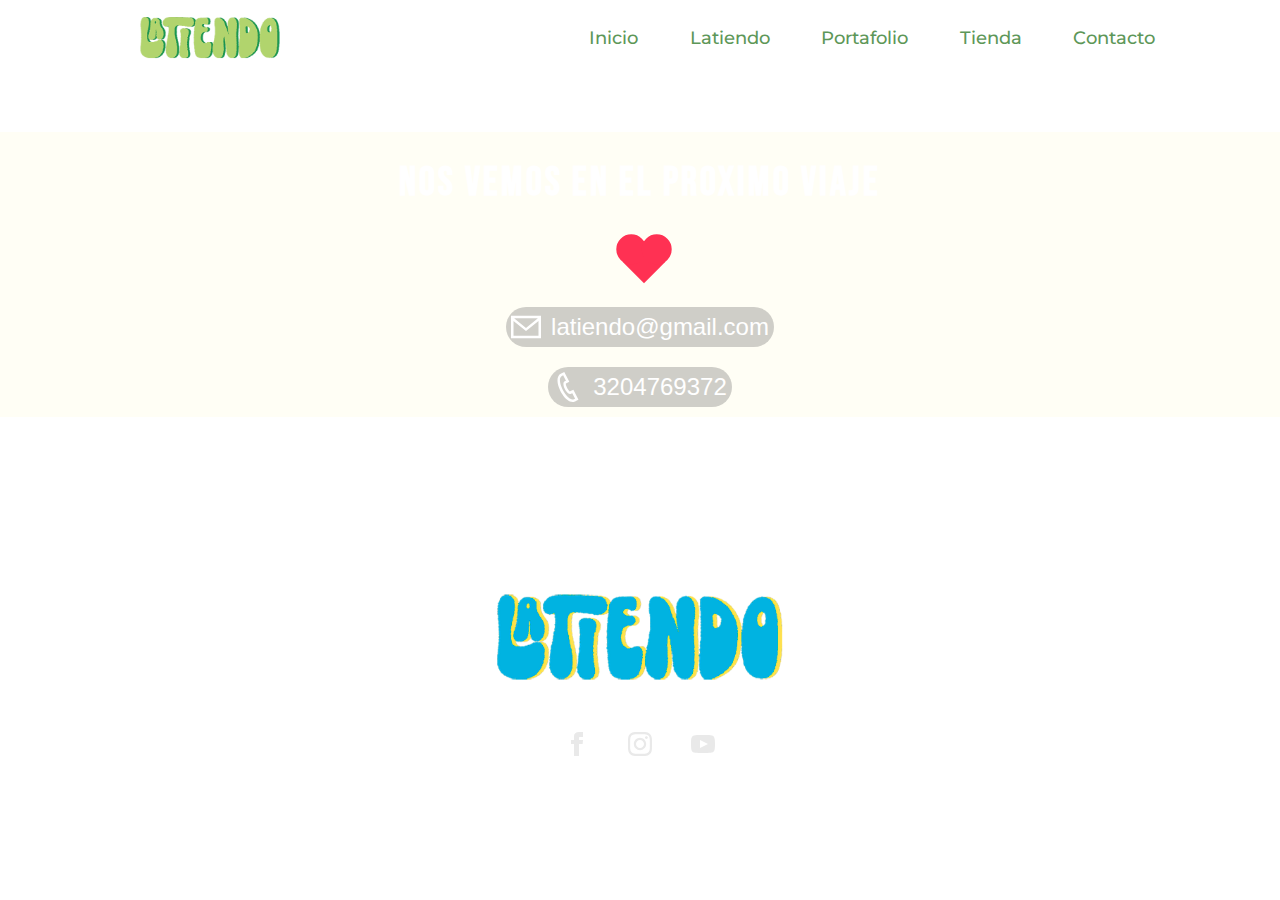
==== contacto.html @ 91089374 "add Latiendo.html content" ====
<!DOCTYPE html>
<html lang="es">
  <head>
    <meta charset="UTF-8" />
    <meta http-equiv="X-UA-Compatible" content="IE=edge" />
    <meta name="viewport" content="width=device-width, initial-scale=1.0" />
    <title>Latiendo</title>
    <link
      href="https://cdn.jsdelivr.net/npm/bootstrap@5.2.0/dist/css/bootstrap.min.css"
      rel="stylesheet"
      integrity="sha384-gH2yIJqKdNHPEq0n4Mqa/HGKIhSkIHeL5AyhkYV8i59U5AR6csBvApHHNl/vI1Bx"
      crossorigin="anonymous"
    />
    <link rel="stylesheet" href="style.css" />
  </head>
  <body>
    <header class="main-nav">
      <!-- main nav -->

      <!-- desktop -->
      <div class="nav-container">
        <nav class="nav-desktop">
          <div class="logo">
            <a href="index.html">
              <img src="images/logos/logo-5.png" />
              <div class="home-divider">
                <span>Home</span>
                <span class="nav-divider"></span>
              </div>
            </a>
          </div>
          <ul class="nav-ul">
            <li>
              <a href="index.html">Inicio</a>
            </li>
            <li>
              <a href="latiendo.html">Latiendo</a>
            </li>
            <li>
              <a href="portafolio.html">Portafolio</a>
            </li>
            <li>
              <a href="tienda.html">Tienda</a>
            </li>
            <li>
              <a href="contacto.html">Contacto</a>
            </li>
          </ul>
          <div class="burger-circle">
            <div class="burger">
              <div class="line1"></div>
              <div class="line2"></div>
              <div class="line3"></div>
            </div>
          </div>
        </nav>
      </div>
      <!-- / desktop -->

      <!-- mobile -->
      <nav class="nav-mobile">
        <div>
          <ul class="nav-links">
            <li>
              <a href="index.html">Inicio</a>
            </li>
            <li>
              <a href="latiendo.html">Latiendo</a>
            </li>
            <li>
              <a href="portafolio.html">Portafolio</a>
            </li>
            <li>
              <a href="tienda.html">Tienda</a>
            </li>
            <li>
              <a href="contacto.html">Contacto</a>
            </li>
          </ul>
        </div>
      </nav>
      <!-- / mobile -->

      <!-- / main nav -->
    </header>

    <main>
      <!-- home page -->

      <div class="sections-container">
        <div class="overlay"></div>
        <!-- main section -->
        <section class="main-section" id="latiendo">
          <div class="contacto-container">
            <div class="contact-info">
              <h1>NOS VEMOS EN EL PROXIMO VIAJE</h1>
              <div class="heart"></div>
              <div class="contact-item">
                <svg
                  xmlns="http://www.w3.org/2000/svg"
                  width="24"
                  height="24"
                  viewBox="0 0 24 24"
                >
                  <path
                    d="M0 3v18h24v-18h-24zm21.518 2l-9.518 7.713-9.518-7.713h19.036zm-19.518 14v-11.817l10 8.104 10-8.104v11.817h-20z"
                  />
                </svg>
                <a href="mailto:latiendo@gmail.com"
                  ><span class="contact-email">latiendo@gmail.com</span></a
                >
              </div>
              <div class="contact-item">
                <svg
                  xmlns="http://www.w3.org/2000/svg"
                  width="24"
                  height="24"
                  viewBox="0 0 24 24"
                >
                  <path
                    d="M6.176 1.322l2.844-1.322 4.041 7.89-2.724 1.341c-.538 1.259 2.159 6.289 3.297 6.372.09-.058 2.671-1.328 2.671-1.328l4.11 7.932s-2.764 1.354-2.854 1.396c-7.862 3.591-19.103-18.258-11.385-22.281zm1.929 1.274l-1.023.504c-5.294 2.762 4.177 21.185 9.648 18.686l.971-.474-2.271-4.383-1.026.5c-3.163 1.547-8.262-8.219-5.055-9.938l1.007-.497-2.251-4.398z"
                  />
                </svg>
                <span>3204769372</span>
              </div>
            </div>

            <!-- footer -->
            <footer class="contacto-footer">
              <div class="footer-container">
                <div class="footer-img">
                  <img src="images/logos/logo-3.png" />
                </div>
                <div class="footer-social">
                  <a href="#"
                    ><svg
                      class="icon"
                      xmlns="http://www.w3.org/2000/svg"
                      width="24"
                      height="24"
                      viewBox="0 0 24 24"
                    >
                      <path
                        d="M9 8h-3v4h3v12h5v-12h3.642l.358-4h-4v-1.667c0-.955.192-1.333 1.115-1.333h2.885v-5h-3.808c-3.596 0-5.192 1.583-5.192 4.615v3.385z"
                      /></svg
                  ></a>
                  <a href="#">
                    <svg
                      class="icon"
                      xmlns="http://www.w3.org/2000/svg"
                      width="24"
                      height="24"
                      viewBox="0 0 24 24"
                    >
                      <path
                        d="M12 2.163c3.204 0 3.584.012 4.85.07 3.252.148 4.771 1.691 4.919 4.919.058 1.265.069 1.645.069 4.849 0 3.205-.012 3.584-.069 4.849-.149 3.225-1.664 4.771-4.919 4.919-1.266.058-1.644.07-4.85.07-3.204 0-3.584-.012-4.849-.07-3.26-.149-4.771-1.699-4.919-4.92-.058-1.265-.07-1.644-.07-4.849 0-3.204.013-3.583.07-4.849.149-3.227 1.664-4.771 4.919-4.919 1.266-.057 1.645-.069 4.849-.069zm0-2.163c-3.259 0-3.667.014-4.947.072-4.358.2-6.78 2.618-6.98 6.98-.059 1.281-.073 1.689-.073 4.948 0 3.259.014 3.668.072 4.948.2 4.358 2.618 6.78 6.98 6.98 1.281.058 1.689.072 4.948.072 3.259 0 3.668-.014 4.948-.072 4.354-.2 6.782-2.618 6.979-6.98.059-1.28.073-1.689.073-4.948 0-3.259-.014-3.667-.072-4.947-.196-4.354-2.617-6.78-6.979-6.98-1.281-.059-1.69-.073-4.949-.073zm0 5.838c-3.403 0-6.162 2.759-6.162 6.162s2.759 6.163 6.162 6.163 6.162-2.759 6.162-6.163c0-3.403-2.759-6.162-6.162-6.162zm0 10.162c-2.209 0-4-1.79-4-4 0-2.209 1.791-4 4-4s4 1.791 4 4c0 2.21-1.791 4-4 4zm6.406-11.845c-.796 0-1.441.645-1.441 1.44s.645 1.44 1.441 1.44c.795 0 1.439-.645 1.439-1.44s-.644-1.44-1.439-1.44z"
                      />
                    </svg>
                  </a>
                  <a href="#">
                    <svg
                      class="icon"
                      xmlns="http://www.w3.org/2000/svg"
                      width="24"
                      height="24"
                      viewBox="0 0 24 24"
                    >
                      <path
                        d="M19.615 3.184c-3.604-.246-11.631-.245-15.23 0-3.897.266-4.356 2.62-4.385 8.816.029 6.185.484 8.549 4.385 8.816 3.6.245 11.626.246 15.23 0 3.897-.266 4.356-2.62 4.385-8.816-.029-6.185-.484-8.549-4.385-8.816zm-10.615 12.816v-8l8 3.993-8 4.007z"
                      />
                    </svg>
                  </a>
                </div>
                <div class="divider"></div>
                <span class="footer-text"
                  >Todos los derechos reservados.
                  <a href="https://francwow.github.io/" target="_blank">
                    Desarrollado por FOS</a
                  ></span
                >
              </div>
            </footer>
            <!-- / footer -->
          </div>
        </section>
        <!-- / main secion -->

      <!-- / home page -->
    </main>

    <script
      src="https://cdn.jsdelivr.net/npm/bootstrap@5.2.0/dist/js/bootstrap.bundle.min.js"
      integrity="sha384-A3rJD856KowSb7dwlZdYEkO39Gagi7vIsF0jrRAoQmDKKtQBHUuLZ9AsSv4jD4Xa"
      crossorigin="anonymous"
    ></script>
    <!-- Same window-position on reload -->
    <script>
      document.addEventListener("DOMContentLoaded", function (event) {
        var scrollpos = localStorage.getItem("scrollpos");
        if (scrollpos) window.scrollTo(0, scrollpos);
      });

      window.onbeforeunload = function (e) {
        localStorage.setItem("scrollpos", window.scrollY);
      };
    </script>
    <!-- / Same window-position on reload -->
    <script src="script.js"></script>
  </body>
</html>
---- style.css ----
/* FONTS */
@font-face {
  font-family: Montserrat;
  src: url(fonts/Montserrat-Bold.ttf);
  src: url(fonts/Montserrat-Italic.ttf);
  src: url(fonts/Montserrat-Medium.ttf);
} 

@font-face {
  font-family: Bebas;
  src: url(fonts/BebasNeue-Regular.ttf);
}

@font-face {
  font-family: Bodo;
  src: url(fonts/Bodo\ Amat.otf);
}
/* / FONTS */

/* GENERAL STYLES */
* {
  box-sizing: border-box;
}

html {
  scroll-behavior: smooth;
  overflow-x: hidden;
}

body {
  margin: 0;
  overflow-x: hidden;
}

img {
  width: 100%;
  max-height: 100%;
}

h1 {
  font-family: Bebas, Arial, Helvetica, sans-serif;
  color: #ffffff;
  text-align: center;
  padding-top: 100px;
  font-weight: 800;
}
/* / GENERAL STYLES */

/* ------------------- MOBILE-FIRST --------------------- */

/* MAIN-NAV */
nav {
  font-family: Montserrat, Arial, Helvetica, sans-serif;
}

.nav-container {
  position: relative;
  display: block;
  z-index: 999;
}

.nav-desktop {
  position: fixed;
  display: flex;
  justify-content:space-between;
  align-items: center;
  min-height: 8vh;
  width: 100%;
  background-color: #ffffff;
  opacity: .9;
}

.nav-ul {
  display: none;
}

.nav-links {
  display: flex;
  position: fixed;
  flex-direction: column;
  margin: 0;
  padding: 20px 0;
  height: 60vh;
  top: 75px;
  background-color: #ffffff;
  align-items: center;
  justify-content: space-around;
  width: 100%;
  transform: scale(1,0);
  transform-origin: top;
  transition: transform .5s ease-in-out;
  z-index: 999;
  border-radius: 0 0 30px 30px;
  border-bottom: #4c8c46 solid 2px;
  opacity: .9;
}

.nav-links li {
  padding: 10px;
  opacity: 0;
  text-align: center;
  list-style: none;
  border-radius: 5px;
}

.nav-links li:hover a,
.logo:hover a span:last-child {
  border-bottom: 2px solid #4c8c46;
}

.nav-links a {
  color: #4c8c46;
  font-size: larger;
  text-decoration: none;
  text-align: center;
}

.logo {
  margin-left: 0px;
  width: 220px;
  position: relative;
}

.home-divider {
  display: none;
}

.nav-divider {
  width: 2px;
  height: 40px;
  border-radius: 50px;
  background-color: #45bb3a;
}

.logo a {
  display: flex;
  justify-content: space-around;
  align-items: center;
  text-decoration: none;
  position: relative;
}

.logo a span:first-child {
  color: #45bb3a;
  font-size: larger;
  text-decoration: none;
  text-align: center;
  position: relative;
  padding: 7px;
  border-radius: 5px;
}

.logo a img {
  width: 150px;
}

.burger {
  display: block;
}

.burger-circle {
  margin-right: 30px;
  display: flex;
  justify-content: center;
  align-items: center;
  background-color: #4c8c46;
  border-radius: 50%;
  width: 45px;
  height: 45px;
}

.nav-active {
  transform: scale(1,1); 
  transform-origin: top;
  transition: transform .5s ease-in-out;
 }

.burger div {
  width: 30px;
  height: 3px;
  background-color: #ffffff; 
  margin: 5px;
  transition: all 0.3s ease;
}

.toggle .line1 {
  transform: rotate(-45deg) translate(-6px, 5px);
}

.toggle .line2 {
  opacity: 0;
}

.toggle .line3 {
  transform: rotate(45deg) translate(-6px,-5px);
}

@keyframes navLinkFade{
  from {
    opacity: 0;
    transform: translateX(50px);
  }
  to {
    opacity: 1;
    transform: translateX(0px);
  }
   
 }
/* / MAIN-NAV */

/* HOME PAGE */
.sections-container {
  position: relative;
}

/* MAIN SECTION */
.dots {
  position: absolute;
  bottom: 10%;
  left: 50%;
  margin-left: -75px;
  z-index: 2;
  display: flex;
  justify-content: space-around;
  align-items: flex-end;
  width: 150px;
  height: 150px;
  z-index: 80;
}

.dot-1 {
  cursor: pointer;
  border-radius: 50%;
  width: 30px;
  height: 30px;
  background-color: white;
}

.dot-2 {
  cursor: pointer;
  border-radius: 50%;
  width: 30px;
  height: 30px;
  background-color: white;
}

.dot-3 {
  cursor: pointer;
  border-radius: 50%;
  width: 30px;
  height: 30px;
  background-color: white;
}

.isGreen {
  background-color: #45bb3a;
}

.carousel {
  width: 100%;
  height: 100vh;
  position: relative;
  z-index: 50;
}

.carousel-bg {
  position: absolute;
  background-color: white;
  top: 0;
  right: 0;
  bottom: 0;
  left: 0;
  z-index: 35;
}

.carousel_item {
  max-height: 100vh;
  width: 100%;
  position: absolute;
  display: flex;
  flex-direction: column;
  align-items: center;
  justify-content: center;
  top: 0;
  right: 0;
  left: 0;
  bottom: 0;
  opacity: 0;
  transition: opacity .5s ease-in-out;
  z-index: 40;
}

.carousel_info_container {
  max-width: 90vw;
  padding: 0 20px;
  display: flex;
  flex-direction: column;
  align-items: center;
  justify-content: center;
  height: 150px;
  border-radius: 20px;
}

.carousel_info_container a {
  z-index: 99;
}

.carousel_info_container h2 {
  color: white;
  margin: 0 auto;
  font-size: 2.2rem;
  margin-bottom: 20px;
}

.carousel_header {
  text-align: center;
  margin: auto;
  font-family: Montserrat, Arial, Helvetica, sans-serif;
  color: white;
  width: 100%;
}

.carousel-btn {
  border: none;
  background-color: #45bb3a;
  color: white;
  font-family: Montserrat, Arial, Helvetica, sans-serif;
  font-size: 1.5rem;
  height: 60px;
  width: 230px;
  border-radius: 40px;
}

.about-btn {
  background-color: #4c8c46;
  font-family: Montserrat, Arial, Helvetica, sans-serif;
  border: none;
  color: white;
  width: 100px;
  height: 40px;
  border-radius: 10px;
  z-index: 99;
  transition: all .2s ease-in;
}

.about-btn:hover {
  transform: rotate(-5deg) scale(1.1);
  background-color: #207200;
  transition: all .2s ease-in;
}

.show {
  opacity: 1;
  transition: opacity .5s ease-in-out;
}

.img-1 {
  background-image: url(images/inicio/foto-3.JPG);
  background-position: 40%;
  background-repeat: no-repeat;
  background-size: cover;
}

.img-2 {
  background-image: url(images/audiovisual/parque-natural-el-valle-del-cocora-2020.jpg);
  background-position: center;
  background-repeat: no-repeat;
  background-size: cover;
}

.img-3 {
  background-image: url(images/photos/paisaje-2.jpg);
  background-position: center;
  background-repeat: no-repeat;
  background-size: cover;
}

.overlay {
  position: absolute;
  top:0;
  right: 0;
  left: 0;
  bottom: 0;
  background-color: rgba(0,0,0,.3);
  opacity: 0;
  display: none;
  transition: opacity .5s ease-in-out;
  z-index: 1;
}

.overlay-visible {
  position: absolute;
  top:0;
  right: 0;
  left: 0;
  bottom: 0;
  background-color: rgba(0,0,0,.3);
  opacity: 1;
  display: block;
  transition: opacity .5s ease-in;
  z-index: 99;
}

.background {
  background-image: url(images/photos/paisaje-6.jpg);
  background-position: center;
  background-size: cover;
  background-repeat: no-repeat;
  position: fixed;
  top: 0;
  bottom: 0;
  right: 0;
  left: 0;
  z-index: 30;
}
/* / MAIN SECTION */

/* ABOUT SECTION */
.about-section {
  width: 100%;
  min-height: 100vh;
  position: relative;
  background-image: linear-gradient(#00b2dea8, #00b2dea8), url(images/photos/paisaje-5.jpg);
  background-position: center;
  background-repeat: no-repeat;
  background-size: cover;
  padding-top: 40px;
  padding-bottom: 40px;
  z-index: 40;
}

.about-heading {
  margin: auto;
  margin-top: 50px;
  position: relative;
  display: flex;
  flex-direction: column;
  justify-content: center;
  align-items:center;
  opacity: 1;
}

.header-active {
  transform: translateY(0);
  opacity: 1;
}

.about-heading h2 {
  font-family: Bodo, Arial, Helvetica, sans-serif;
  color: white;
  font-size: 2rem;
}

/* .about-info-container {
  display: flex;
} */

.about-text-container {
  width: 85%;
  margin: auto;
}

.about-text-container p {
  font-family: Montserrat, Arial, Helvetica, sans-serif;
  font-size: .8rem;
  color: white;
}

.about-text-container p:first-child {
  margin-top: 30px;
}

.about-text-container p:nth-child(2) {
  color: rgb(255, 225, 91);
}

.bio-container {
  display: flex;
  flex-direction: column;
  align-items: center;
}

.foto-aleli {
  background-image: url(images/inicio/foto-aleli.JPG);
  background-position: center;
  background-repeat: no-repeat;
  background-size: 100%;
  width: 75%;
  height: 80%;
  border-radius: 10%;
  transition: all .3s ease-in-out;
  overflow: hidden;
  position: relative;
}

.foto-cami {
  background-image: url(images/inicio/foto-cami.JPG);
  background-position: center;
  background-repeat: no-repeat;
  background-size: 100%;
  width: 75%;
  height: 80%;
  border-radius: 10%;
  transition: all .3s ease-in-out;
  overflow: hidden;
  position: relative;
}

.foto-juan {
  background-image: url(images/inicio/foto-juan.JPG);
  background-position: center;
  background-repeat: no-repeat;
  background-size: 100%;
  width: 75%;
  height: 80%;
  border-radius: 10%;
  transition: all .3s ease-in-out;
  overflow: hidden;
  position: relative;
}

.bio {
  height: 350px;
  width: 350px;
  display: flex;
  justify-content: center;
  align-items: center;
  opacity: 1;
  transform: scale(1);
  transition: all 1s ease-in-out;
  position: relative;
  margin: 10px 0;
}

.bio:hover div:last-child {
  background-size: 130%;
  transition: all .3s ease-in-out;
}

.bio-2,
.bio-3 {
  display: none;
}

.popActive {
  opacity: 1;
  transform: scale(1);
}

.bioText-container {
  position: absolute;
  width: 100%;
  height: 50px;
  display: flex;
  justify-content:space-around;
  align-items: center;
  background-color: #4c8c46;
  bottom: 0%;
  border-radius: 0 0 10% 10%;
}

.arrow {
  color: white;
}

.bioText-container p,
.bioText-container a button {
  color: white;
  font-family: Montserrat, Arial, Helvetica, sans-serif;
  margin-bottom: 0;
}

.bioText-container a button {
  background-color: #00b1de;
  box-shadow: 2px 2px 3px 1px rgba(0,0,0,.3);
}

.bioText-container a button:hover {
  background-color: #00c2f3;
}
/* / ABOUT SECTION */

/* ALIADOS SECTION */
.aliados-section {
  min-height: 100vh;
  position: relative;
  z-index: 40;
}

.aliados-container {
  width: 100%;
  height: 600px;
  background-color: #e9e9e9;
  position: relative;
  z-index: 40;
  display: flex;
  justify-content: center;
  align-items: center;
}

.logos-header-container {
  margin-bottom: 50px;
  border-bottom: solid 1px rgb(85, 85, 85);
}

.logos-header {
  font-family: Montserrat, Arial, Helvetica, sans-serif;
  font-weight: 100;
  color: rgb(85, 85, 85);
}

.logos-wrapper {
  max-width: 70vw;
  max-height: 70vh;
  display: flex;
  justify-content: center;
  align-items: center;
  flex-wrap: wrap;
  gap: 20px 20px;
  margin: 30px 20px;
}

.logo_ph {
  flex-grow: 1;
  flex-basis: 25%;
  max-width: 33.33%;
  display: flex;
  justify-content: center;
  align-items: center;
}

.logo_ph img {
  max-width: 150px;
  filter: invert(15%) sepia(0%) saturate(186%) hue-rotate(151deg) brightness(96%) contrast(78%);
}

.contact-btn-container {
  width: 100%;
  height: 300px;
  display: flex;
  flex-direction: column;
  justify-content: center;
  align-items: center;
}

.contact-btn-container h2 {
  color: white;
  margin-bottom: 20px;
}

.contact-btn {
  padding: 0;
  margin: 0;
  width: 200px;
  height: 60px;
  border: none;
  background-color: #00b1de;
  border-radius: 40px;
  color: white;
  font-family: Montserrat, Arial, Helvetica, sans-serif;
  font-size: 1.5rem;
}

/* ALIADOS SECTION */
/* FOOTER */
.footer {
  background-image: url(images/photos/paisaje-4.jpg);
  background-size: cover;
  background-repeat: no-repeat;
  background-position: center;
  width: 100%;
  display: flex;
  position: relative;
  align-items: center;
  justify-content: center;
  z-index: 50;
}

.footer-container {
  max-width: 80%;
  display: flex;
  flex-direction: column;
  justify-content: space-between;
  align-items: center;
  z-index: 50;
}

.footer-img {
  width: 300px;
  height: 150px;
  margin: 10px 0;
}

.footer-social {
  display: flex;
  justify-content: space-between;
  align-items: center;
  width: 150px;
  margin: 10px 0;
}

.icon {
  fill: rgb(233, 233, 233);
  transition: all .3s ease-in-out;
}

.icon:hover {
  transform: scale(1.2);
  fill: white;
}

.divider {
  width: 300px;
  height: 2px;
  background-color: white;
  margin: 10px 0;
}

.footer-text {
  color: white;
  text-align: center;
  margin: 10px 0;
}

.footer-text a {
  color: white;
  text-decoration: none;
}
/* / FOOTER */
/* / HOME PAGE */

/* latiendo.html */
.latiendo-container {
  background-image: url(images/photos/paisaje-7.jpg);
  background-position: center;
  background-repeat: no-repeat;
  background-size: cover;
  min-height: 80vh;
  display: flex;
  flex-direction: column;
  justify-content: center;
  align-items: center;
}

.latiendo-container h1 {
  letter-spacing: 3px;
  font-size: 2.5rem;
}

.latiendo-container p {
  margin-top: 20px;
  font-family: Bebas, Arial, Helvetica, sans-serif;
  color: white;
  font-size: 1.8rem;
}

.bio-container-wrapper {
  width: 100%;
  display: flex;
  flex-direction: column;
  justify-content: space-around;
  align-items: center;
  padding: 20px 0;
}

.latiendo-bio-container {
  display: flex;
  flex-direction: column;
  justify-content: flex-start;
  align-items: center;
  max-width: 500px;
  margin: 50px 20px;
}

.bio-info {
  max-width: 85%;
}

.bio-info p {
  font-size: .8rem;
  font-family: Montserrat, Arial, Helvetica, sans-serif;
}

.bio-info h2 {
  font-family: Bodo, Arial, Helvetica, sans-serif;
  color: turquoise;
}

/* / latiendo.html */

/* contacto.html */
.contacto-container {
  background-image: url(images/photos/paisaje-4.jpg);
  background-position: center;
  background-size: cover;
  background-repeat: no-repeat;
  min-height: 100vh;
  display: flex;
  flex-direction: column;
  justify-content:space-around;
  align-items: center;
  position: relative;
  padding-top: 50px;
  /* border: #ffec5c solid 2px; */
}

.contact-info {
  width: 100%;
  display: flex;
  flex-direction: column;
  justify-content: center;
  align-items: center;
  background-color: #ffec5c10;
  margin-top: 30px;
}

.contact-info h1 {
  padding: 0;
  color: white;
  margin-bottom: 20px;
  letter-spacing: 3px;
  font-size: 2.5rem;
}

.contact-item {
  margin: 10px 0;
  padding: 5px;
  display: flex;
  justify-content: space-around;
  align-items: center;
  background-color: rgb(97, 97, 97, .3);
  border-radius: 20px;
}

.contact-item span {
  font-family: Arial, Helvetica, sans-serif;
  margin-left: 10px;
  font-size: 1.5rem;
}

.contact-item svg {
  width: 30px;
  height: 30px;
}

.contact-item svg,
.contact-item span,
.contact-item a {
  color: white;
  fill: white;
  text-decoration: none;
}

.heart {
  position: relative;
  top: 0%;
  right: 0%;
  bottom: -10%;
  left: 0.3%;
  background-color: rgb(255, 49, 83);
  height: 30px;
  width: 30px;
  transform: rotate(-45deg);
  animation-name: beat;
  animation-duration: 1s;
  animation-iteration-count: infinite;
  margin: 20px 0;
}

.heart:after {
  background-color: rgb(255, 49, 83);
  content: "";
  border-radius: 50%;
  position: absolute;
  width: 30px;
  height: 30px;
  top: 0px;
  left: 18px;
}

.heart:before {
  background-color: rgb(255, 49, 83);
  content: "";
  border-radius: 50%;
  position: absolute;
  width: 30px;
  height: 30px;
  top: -18px;
  left: 0px;
}

.section-divider {
  width: 100%;
  height: 1px;
  background-color: #ffec5c;
}

.contacto-footer {
  display: flex;
  justify-content: center;
  align-items: center;
  flex-direction: column;
  margin-top: 30px;
}

@keyframes beat {
  0% {
    transform: scale(1) rotate(-45deg);
  }
  50% {
    transform: scale(0.6) rotate(-45deg);
  }
}
/* / contacto.html */

/* ------------------ / MOBILE-FIRST --------------------- */


/* MEDIA QUERIES */

@media screen and (min-width: 950px) {
  .nav-links {
    display: none;
  }

  .burger-circle {
    display: none;
  }

  .nav-ul {
    display: flex;
    font-size: large;
    justify-content:space-between;
    width: 45%;
    z-index: 99;
    padding: 0;
    margin: 0;
    margin-right: 120px;
  }

  .nav-ul li {
    border-radius: 5px;
    padding: 5px;
    list-style: none;
  }

  .nav-ul li a {
    color:#4c8c46;
    text-decoration: none;
  }

  .nav-ul li:hover a {
    border-bottom: 2px solid #4c8c46;
  }

  /* .nav-ul li:hover a {

  } */

  .logo {
    margin-left: 100px;
  }

  .home-divider {
    display: none;
    justify-content:space-between;
    align-items: center;
  }

  .carousel_info_container h2 {
    font-size: 3rem;
  }

  .carousel-btn {
    width: 300px;
    font-size: 2rem;
    height: 70px;
  }

  .bio-container {
    flex-direction: row;
  }

  .about-text-container {
    width: 85%;
    margin: auto;
  }
  
  .about-text-container p {
    font-family: Montserrat, Arial, Helvetica, sans-serif;
    font-size: 1.2rem;
    color: white;
  }

  .bio-1,
  .bio-2,
  .bio-3 {
    width: 500px;
    height: 500px;
  }

  .bio-2,
  .bio-3 {
    display: flex;
  }

  .contact-btn-container {
    height: 500px;
  }

  .contact-btn-container h2 {
    font-size: 2.5rem;
    font-family: Monstserrat, Arial, Helvetica, sans-serif;
  }

  .contact-btn {
    width: 260px;
    height: 80px;
    font-size: 2rem;
  }

  .about-heading {
    margin-top: 100px;
  }

  .about-heading h2 {
    font-size: 3rem;
  }

  .latiendo-bio-container {
    flex-direction: row;
    max-width: 1000px;
    justify-content: space-around;
    align-items:flex-start;
  }

  .bio-info,
  .bio-img {
    flex-basis: 45%;
  }

  .bio-info {
    max-width: 100%;
  }

  .bio-info p {
    font-size: 1rem;
  }

  .cami .bio-info {
    order: 2;
  }

  .cami .bio-img {
    order: 1;
  }

  .latiendo-container h1 {
    font-size: 3rem;
  }
  
  .latiendo-container p {
    font-size: 2.2rem;
  }

}

/* / MEDIA QUERIES */
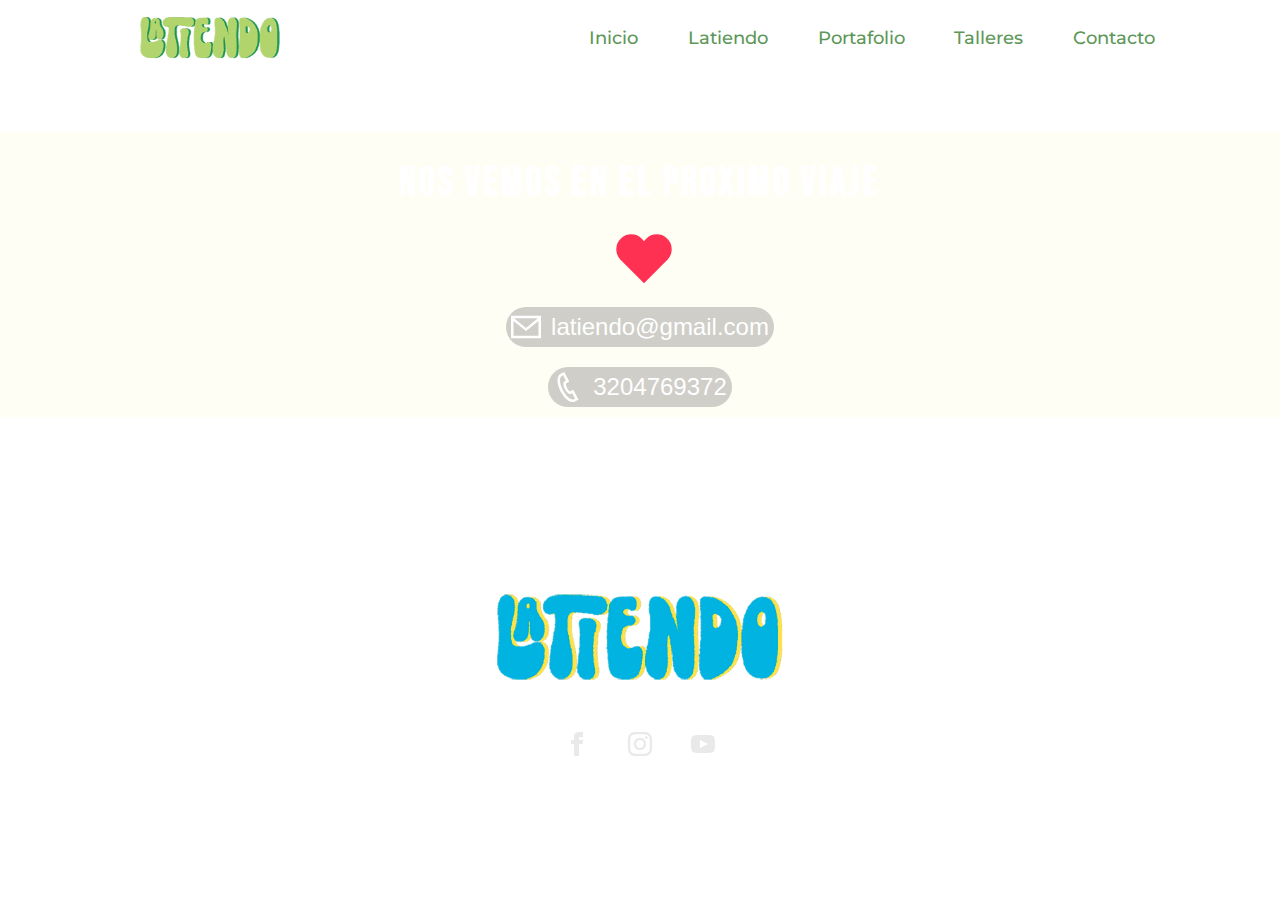
==== commit 6bd6c11e: "change tienda to talleres" ====
--- a/contacto.html
+++ b/contacto.html
@@ -40,7 +40,7 @@
               <a href="portafolio.html">Portafolio</a>
             </li>
             <li>
-              <a href="tienda.html">Tienda</a>
+              <a href="talleres.html">Talleres</a>
             </li>
             <li>
               <a href="contacto.html">Contacto</a>
@@ -71,7 +71,7 @@
               <a href="portafolio.html">Portafolio</a>
             </li>
             <li>
-              <a href="tienda.html">Tienda</a>
+              <a href="talleres.html">Talleres</a>
             </li>
             <li>
               <a href="contacto.html">Contacto</a>
--- a/style.css
+++ b/style.css
@@ -477,74 +477,41 @@
 .bio-container {
   display: flex;
   flex-direction: column;
-  align-items: center;
-}
-
-.foto-aleli {
-  background-image: url(images/inicio/foto-aleli.JPG);
-  background-position: center;
-  background-repeat: no-repeat;
-  background-size: 100%;
-  width: 75%;
-  height: 80%;
-  border-radius: 10%;
+  justify-content:space-around;
+  gap: 10px;
+  align-items: center;
+  position: relative;
+  max-width: 85%;
+  margin: auto;
+  margin-top: 50px;
+}
+
+.bio {
+  max-width: 33.33%;
+  position: relative;
+  overflow: hidden;
+}
+
+.bio:hover .bio-img {
   transition: all .3s ease-in-out;
-  overflow: hidden;
-  position: relative;
-}
-
-.foto-cami {
-  background-image: url(images/inicio/foto-cami.JPG);
-  background-position: center;
-  background-repeat: no-repeat;
-  background-size: 100%;
-  width: 75%;
-  height: 80%;
-  border-radius: 10%;
+  transform: scale(1.2);
+}
+
+.bio1 {
+  max-width: 400px;
+  height: 300px;
+}
+
+.bio-img {
+  max-width: 100%;
+  height: 300px;
+  position: relative;
   transition: all .3s ease-in-out;
-  overflow: hidden;
-  position: relative;
-}
-
-.foto-juan {
-  background-image: url(images/inicio/foto-juan.JPG);
-  background-position: center;
-  background-repeat: no-repeat;
-  background-size: 100%;
-  width: 75%;
-  height: 80%;
-  border-radius: 10%;
-  transition: all .3s ease-in-out;
-  overflow: hidden;
-  position: relative;
-}
-
-.bio {
-  height: 350px;
-  width: 350px;
-  display: flex;
-  justify-content: center;
-  align-items: center;
-  opacity: 1;
-  transform: scale(1);
-  transition: all 1s ease-in-out;
-  position: relative;
-  margin: 10px 0;
-}
-
-.bio:hover div:last-child {
-  background-size: 130%;
-  transition: all .3s ease-in-out;
-}
-
-.bio-2,
-.bio-3 {
+}
+
+.bio2,
+.bio3 {
   display: none;
-}
-
-.popActive {
-  opacity: 1;
-  transform: scale(1);
 }
 
 .bioText-container {
@@ -556,7 +523,7 @@
   align-items: center;
   background-color: #4c8c46;
   bottom: 0%;
-  border-radius: 0 0 10% 10%;
+  /* border-radius: 0 0 10% 10%; */
 }
 
 .arrow {
@@ -589,7 +556,7 @@
 
 .aliados-container {
   width: 100%;
-  height: 600px;
+  height: 700px;
   background-color: #e9e9e9;
   position: relative;
   z-index: 40;
@@ -774,6 +741,7 @@
 
 .bio-info {
   max-width: 85%;
+  flex-basis: 45%;
 }
 
 .bio-info p {
@@ -786,7 +754,51 @@
   color: turquoise;
 }
 
+.latiendo-bio-img {
+  flex-basis: 45%;
+}
 /* / latiendo.html */
+
+/* tienda.html */
+.tienda-container {
+  /* background-image: url(images/photos/paisaje-5.jpg);
+  background-position: center;
+  background-repeat: no-repeat;
+  background-size: cover; */
+  background-color: #00b1de;
+  min-height: 80vh;
+  display: flex;
+  flex-direction: column;
+  justify-items: center;
+  align-items: center;
+}
+
+.tienda-items-container {
+  max-width: 80vw;
+  display: flex;
+  justify-content: center;
+  flex-wrap: wrap;
+  gap: 50px 40px;
+  margin: 40px 0;
+}
+
+.tienda-item {
+  flex-grow: 1;
+  flex-basis: 90%;
+  max-width: 200px;
+  background-color: white;
+  display: flex;
+  justify-content: center;
+  align-items: center;
+  min-height: 200px;
+  box-shadow: 5px 5px 7px 5px rgba(0,0,0,.1);
+}
+
+.tienda-item img {
+  width: 85%;
+  max-width: 150px;
+}
+/* / tienda.html */
 
 /* contacto.html */
 .contacto-container {
@@ -918,6 +930,15 @@
 
 /* MEDIA QUERIES */
 
+@media screen and (min-width: 550px) {
+
+  .tienda-item {
+    flex-basis: 40%;
+    max-width: 250px;
+  }
+
+}
+
 @media screen and (min-width: 950px) {
   .nav-links {
     display: none;
@@ -992,15 +1013,8 @@
     color: white;
   }
 
-  .bio-1,
-  .bio-2,
-  .bio-3 {
-    width: 500px;
-    height: 500px;
-  }
-
-  .bio-2,
-  .bio-3 {
+  .bio2,
+  .bio3 {
     display: flex;
   }
 
@@ -1034,27 +1048,6 @@
     align-items:flex-start;
   }
 
-  .bio-info,
-  .bio-img {
-    flex-basis: 45%;
-  }
-
-  .bio-info {
-    max-width: 100%;
-  }
-
-  .bio-info p {
-    font-size: 1rem;
-  }
-
-  .cami .bio-info {
-    order: 2;
-  }
-
-  .cami .bio-img {
-    order: 1;
-  }
-
   .latiendo-container h1 {
     font-size: 3rem;
   }
@@ -1063,6 +1056,32 @@
     font-size: 2.2rem;
   }
 
+  .cami .bio-info {
+    order: 2;
+  }
+
+  .cami .latiendo-bio-img {
+    order: 1;
+  }
+
+  .bio-info p {
+    font-size: 1rem;
+  }
+
+  .tienda-items-container {
+    grid-template-columns: repeat(4, 1fr);
+  }
+
+  .tienda-item {
+    flex-basis: 25%;
+    max-width: 25%;
+  }
+
+  .tienda-item img {
+    width: 85%;
+    max-width: 150px;
+  }
+
 }
 
 /* / MEDIA QUERIES */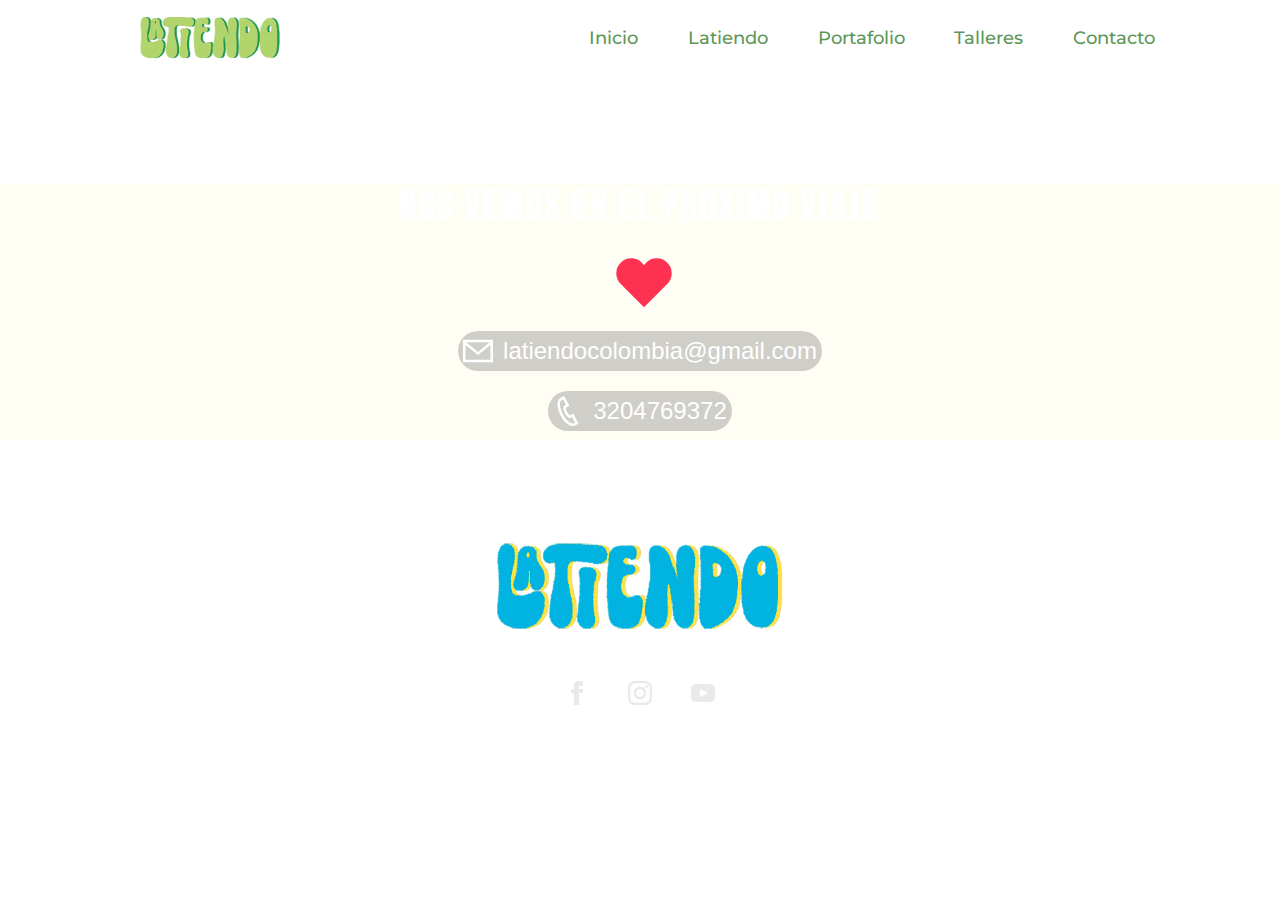
==== commit e3bc2007: "Add talleres content" ====
--- a/contacto.html
+++ b/contacto.html
@@ -21,7 +21,7 @@
       <div class="nav-container">
         <nav class="nav-desktop">
           <div class="logo">
-            <a href="index.html">
+            <a href="#home">
               <img src="images/logos/logo-5.png" />
               <div class="home-divider">
                 <span>Home</span>
@@ -90,38 +90,41 @@
       <div class="sections-container">
         <div class="overlay"></div>
         <!-- main section -->
-        <section class="main-section" id="latiendo">
+        <section class="main-section" id="home">
           <div class="contacto-container">
             <div class="contact-info">
               <h1>NOS VEMOS EN EL PROXIMO VIAJE</h1>
               <div class="heart"></div>
               <div class="contact-item">
-                <svg
-                  xmlns="http://www.w3.org/2000/svg"
-                  width="24"
-                  height="24"
-                  viewBox="0 0 24 24"
-                >
-                  <path
-                    d="M0 3v18h24v-18h-24zm21.518 2l-9.518 7.713-9.518-7.713h19.036zm-19.518 14v-11.817l10 8.104 10-8.104v11.817h-20z"
-                  />
-                </svg>
-                <a href="mailto:latiendo@gmail.com"
-                  ><span class="contact-email">latiendo@gmail.com</span></a
-                >
+                <a href="mailto:latiendo@gmail.com">
+                  <svg
+                    xmlns="http://www.w3.org/2000/svg"
+                    width="24"
+                    height="24"
+                    viewBox="0 0 24 24"
+                  >
+                    <path
+                      d="M0 3v18h24v-18h-24zm21.518 2l-9.518 7.713-9.518-7.713h19.036zm-19.518 14v-11.817l10 8.104 10-8.104v11.817h-20z"
+                    />
+                  </svg>
+
+                  <span class="contact-email">latiendocolombia@gmail.com</span>
+                </a>
               </div>
               <div class="contact-item">
-                <svg
-                  xmlns="http://www.w3.org/2000/svg"
-                  width="24"
-                  height="24"
-                  viewBox="0 0 24 24"
-                >
-                  <path
-                    d="M6.176 1.322l2.844-1.322 4.041 7.89-2.724 1.341c-.538 1.259 2.159 6.289 3.297 6.372.09-.058 2.671-1.328 2.671-1.328l4.11 7.932s-2.764 1.354-2.854 1.396c-7.862 3.591-19.103-18.258-11.385-22.281zm1.929 1.274l-1.023.504c-5.294 2.762 4.177 21.185 9.648 18.686l.971-.474-2.271-4.383-1.026.5c-3.163 1.547-8.262-8.219-5.055-9.938l1.007-.497-2.251-4.398z"
-                  />
-                </svg>
-                <span>3204769372</span>
+                <a target="_blank" href="https://api.whatsapp.com/send?phone=573058152924&text=Hola%20Latiendo,%20tengo%20una%20inquietud.">
+                  <svg
+                    xmlns="http://www.w3.org/2000/svg"
+                    width="24"
+                    height="24"
+                    viewBox="0 0 24 24"
+                  >
+                    <path
+                      d="M6.176 1.322l2.844-1.322 4.041 7.89-2.724 1.341c-.538 1.259 2.159 6.289 3.297 6.372.09-.058 2.671-1.328 2.671-1.328l4.11 7.932s-2.764 1.354-2.854 1.396c-7.862 3.591-19.103-18.258-11.385-22.281zm1.929 1.274l-1.023.504c-5.294 2.762 4.177 21.185 9.648 18.686l.971-.474-2.271-4.383-1.026.5c-3.163 1.547-8.262-8.219-5.055-9.938l1.007-.497-2.251-4.398z"
+                    />
+                  </svg>
+                  <span>3204769372</span>
+                </a>
               </div>
             </div>
 
--- a/style.css
+++ b/style.css
@@ -1,4 +1,4 @@
-/* FONTS */
+/* fonts */
 @font-face {
   font-family: Montserrat;
   src: url(fonts/Montserrat-Bold.ttf);
@@ -15,9 +15,9 @@
   font-family: Bodo;
   src: url(fonts/Bodo\ Amat.otf);
 }
-/* / FONTS */
-
-/* GENERAL STYLES */
+/* / fonts */
+
+/* general styles */
 * {
   box-sizing: border-box;
 }
@@ -33,8 +33,8 @@
 }
 
 img {
-  width: 100%;
-  max-height: 100%;
+  max-width: 100%;
+  height: auto;
 }
 
 h1 {
@@ -44,11 +44,11 @@
   padding-top: 100px;
   font-weight: 800;
 }
-/* / GENERAL STYLES */
+/* / general styles */
 
 /* ------------------- MOBILE-FIRST --------------------- */
 
-/* MAIN-NAV */
+/* main-nav */
 nav {
   font-family: Montserrat, Arial, Helvetica, sans-serif;
 }
@@ -206,14 +206,14 @@
   }
    
  }
-/* / MAIN-NAV */
-
-/* HOME PAGE */
+/* / main-nav */
+
+/* index.html */
 .sections-container {
   position: relative;
 }
 
-/* MAIN SECTION */
+/* main section */
 .dots {
   position: absolute;
   bottom: 10%;
@@ -413,9 +413,9 @@
   left: 0;
   z-index: 30;
 }
-/* / MAIN SECTION */
-
-/* ABOUT SECTION */
+/* / main section */
+
+/* about section */
 .about-section {
   width: 100%;
   min-height: 100vh;
@@ -451,10 +451,6 @@
   font-size: 2rem;
 }
 
-/* .about-info-container {
-  display: flex;
-} */
-
 .about-text-container {
   width: 85%;
   margin: auto;
@@ -471,14 +467,13 @@
 }
 
 .about-text-container p:nth-child(2) {
-  color: rgb(255, 225, 91);
+  color: var(--bs-warning);
 }
 
 .bio-container {
   display: flex;
-  flex-direction: column;
-  justify-content:space-around;
-  gap: 10px;
+  justify-content: center;
+  gap: 50px;
   align-items: center;
   position: relative;
   max-width: 85%;
@@ -490,6 +485,8 @@
   max-width: 33.33%;
   position: relative;
   overflow: hidden;
+  max-width: 400px;
+  height: 220px;
 }
 
 .bio:hover .bio-img {
@@ -497,32 +494,21 @@
   transform: scale(1.2);
 }
 
-.bio1 {
-  max-width: 400px;
-  height: 300px;
-}
-
 .bio-img {
   max-width: 100%;
-  height: 300px;
   position: relative;
   transition: all .3s ease-in-out;
-}
-
-.bio2,
-.bio3 {
-  display: none;
 }
 
 .bioText-container {
   position: absolute;
   width: 100%;
-  height: 50px;
+  height: 35px;
   display: flex;
   justify-content:space-around;
   align-items: center;
   background-color: #4c8c46;
-  bottom: 0%;
+  top: 0%;
   /* border-radius: 0 0 10% 10%; */
 }
 
@@ -537,17 +523,9 @@
   margin-bottom: 0;
 }
 
-.bioText-container a button {
-  background-color: #00b1de;
-  box-shadow: 2px 2px 3px 1px rgba(0,0,0,.3);
-}
-
-.bioText-container a button:hover {
-  background-color: #00c2f3;
-}
-/* / ABOUT SECTION */
-
-/* ALIADOS SECTION */
+/* / about section */
+
+/* aliados section */
 .aliados-section {
   min-height: 100vh;
   position: relative;
@@ -612,7 +590,9 @@
 
 .contact-btn-container h2 {
   color: white;
+  text-align: center;
   margin-bottom: 20px;
+  font-family: Bodo, Arial, Helvetica, sans-serif;
 }
 
 .contact-btn {
@@ -628,8 +608,8 @@
   font-size: 1.5rem;
 }
 
-/* ALIADOS SECTION */
-/* FOOTER */
+/* aliados section */
+/* footer */
 .footer {
   background-image: url(images/photos/paisaje-4.jpg);
   background-size: cover;
@@ -693,8 +673,8 @@
   color: white;
   text-decoration: none;
 }
-/* / FOOTER */
-/* / HOME PAGE */
+/* / footer */
+/* / index.html */
 
 /* latiendo.html */
 .latiendo-container {
@@ -711,14 +691,18 @@
 
 .latiendo-container h1 {
   letter-spacing: 3px;
-  font-size: 2.5rem;
+  text-align: center;
+  font-size: 2.3rem;
+  margin: 0 20px 20px 20px;
 }
 
 .latiendo-container p {
   margin-top: 20px;
-  font-family: Bebas, Arial, Helvetica, sans-serif;
-  color: white;
-  font-size: 1.8rem;
+  text-align: center;
+  font-family: Bodo, Arial, Helvetica, sans-serif;
+  color: var(--bs-warning);
+  font-size: 1.6rem;
+  margin: 0 20px 20px 20px;
 }
 
 .bio-container-wrapper {
@@ -759,46 +743,85 @@
 }
 /* / latiendo.html */
 
-/* tienda.html */
-.tienda-container {
-  /* background-image: url(images/photos/paisaje-5.jpg);
+/* talleres.html */
+.talleres-container {
+  background-image: url(images/photos/BF2.JPG);
   background-position: center;
   background-repeat: no-repeat;
-  background-size: cover; */
-  background-color: #00b1de;
+  background-size: cover;
   min-height: 80vh;
   display: flex;
   flex-direction: column;
-  justify-items: center;
-  align-items: center;
-}
-
-.tienda-items-container {
-  max-width: 80vw;
-  display: flex;
-  justify-content: center;
-  flex-wrap: wrap;
-  gap: 50px 40px;
-  margin: 40px 0;
-}
-
-.tienda-item {
-  flex-grow: 1;
-  flex-basis: 90%;
-  max-width: 200px;
-  background-color: white;
-  display: flex;
-  justify-content: center;
-  align-items: center;
-  min-height: 200px;
-  box-shadow: 5px 5px 7px 5px rgba(0,0,0,.1);
-}
-
-.tienda-item img {
-  width: 85%;
-  max-width: 150px;
-}
-/* / tienda.html */
+  justify-content: center;
+  align-items: center;
+}
+
+.talleres-container h1 {
+  font-size: 2.3rem;
+  text-align: center;
+  margin: 0 20px 20px 20px;
+}
+
+.talleres-container p {
+  font-size: 1.6rem;
+  color: var(--bs-warning);
+  font-family: Bodo, Arial, Helvetica, sans-serif;
+  text-align: center;
+  margin: 0 20px 20px 20px;
+}
+
+.talleres-container-wrapper {
+  width: 100%;
+  display: flex;
+  flex-direction: column;
+  justify-content: space-around;
+  align-items: center;
+  padding: 20px 0;
+}
+
+.talleres-info-container {
+  margin: 20px;
+}
+
+.talleres-info-container p {
+  color: white;
+  font-family: Bodo, Arial, Helvetica, sans-serif;
+  font-size: 1.2rem;
+  /* width: 350px; Continuar acá. */
+}
+
+
+.talleres-info-img-1 {
+  position: relative;
+  background-image: url(images/talleres/BF3.JPG);
+  background-position: center;
+  background-repeat: no-repeat;
+  background-size: cover;
+  height: 200px;
+}
+
+.talleres-info-img-2 {
+  background-image: url(images/talleres/TF6.jpeg);
+  display: flex;
+  align-items: flex-end;
+  background-position: center;
+  background-repeat: no-repeat;
+  background-size: cover;
+  width:350px;
+  height: 250px;
+}
+
+.width-changes {
+  position: absolute;
+  top: 0;
+  bottom: 0;
+  right: 0;
+  left: 0;
+  max-width: 100%;
+  height: 200px;
+}
+
+/* / talleres.html */
 
 /* contacto.html */
 .contacto-container {
@@ -809,7 +832,7 @@
   min-height: 100vh;
   display: flex;
   flex-direction: column;
-  justify-content:space-around;
+  justify-content:center;
   align-items: center;
   position: relative;
   padding-top: 50px;
@@ -824,12 +847,13 @@
   align-items: center;
   background-color: #ffec5c10;
   margin-top: 30px;
+  margin-bottom: 30px;
 }
 
 .contact-info h1 {
   padding: 0;
   color: white;
-  margin-bottom: 20px;
+  margin: 0 20px 20px 20px;
   letter-spacing: 3px;
   font-size: 2.5rem;
 }
@@ -844,10 +868,16 @@
   border-radius: 20px;
 }
 
+.contact-item a {
+  display: flex;
+  justify-content: space-between;
+  align-items: center;
+}
+
 .contact-item span {
   font-family: Arial, Helvetica, sans-serif;
   margin-left: 10px;
-  font-size: 1.5rem;
+  font-size: 1.2rem;
 }
 
 .contact-item svg {
@@ -930,11 +960,49 @@
 
 /* MEDIA QUERIES */
 
-@media screen and (min-width: 550px) {
+@media screen and (min-width: 480px) {
 
   .tienda-item {
     flex-basis: 40%;
     max-width: 250px;
+  }
+
+  .bio {
+    height: 260px;
+  }
+
+  .bioText-container {
+    top:initial;
+    bottom: 0%;
+    height: 50px;
+  }
+
+  .about-text-container p {
+    font-size: 1rem;
+  }
+
+  .about-heading h2 {
+    font-size: 2.5rem;
+  }
+
+  .latiendo-container h1 {
+    font-size: 2.5rem;
+  }
+  
+  .latiendo-container p {
+    font-size: 1.8rem;
+  }
+
+  .contact-item span {
+    font-size: 1.5rem;
+  }
+
+  .talleres-container h1 {
+    font-size: 2.5rem;
+  }
+
+  .talleres-container p {
+    font-size: 1.8rem;
   }
 
 }
@@ -974,10 +1042,6 @@
     border-bottom: 2px solid #4c8c46;
   }
 
-  /* .nav-ul li:hover a {
-
-  } */
-
   .logo {
     margin-left: 100px;
   }
@@ -1000,6 +1064,13 @@
 
   .bio-container {
     flex-direction: row;
+  }
+
+  .bio {
+    position: relative;
+    overflow: hidden;
+    max-width: 600px;
+    height: 400px;
   }
 
   .about-text-container {
@@ -1013,18 +1084,13 @@
     color: white;
   }
 
-  .bio2,
-  .bio3 {
-    display: flex;
-  }
-
   .contact-btn-container {
     height: 500px;
   }
 
   .contact-btn-container h2 {
     font-size: 2.5rem;
-    font-family: Monstserrat, Arial, Helvetica, sans-serif;
+    font-family: Bodo, Arial, Helvetica, sans-serif;
   }
 
   .contact-btn {
@@ -1068,18 +1134,12 @@
     font-size: 1rem;
   }
 
-  .tienda-items-container {
-    grid-template-columns: repeat(4, 1fr);
-  }
-
-  .tienda-item {
-    flex-basis: 25%;
-    max-width: 25%;
-  }
-
-  .tienda-item img {
-    width: 85%;
-    max-width: 150px;
+  .talleres-container h1 {
+    font-size: 3rem;
+  }
+
+  .talleres-container p {
+    font-size: 2.2rem;
   }
 
 }
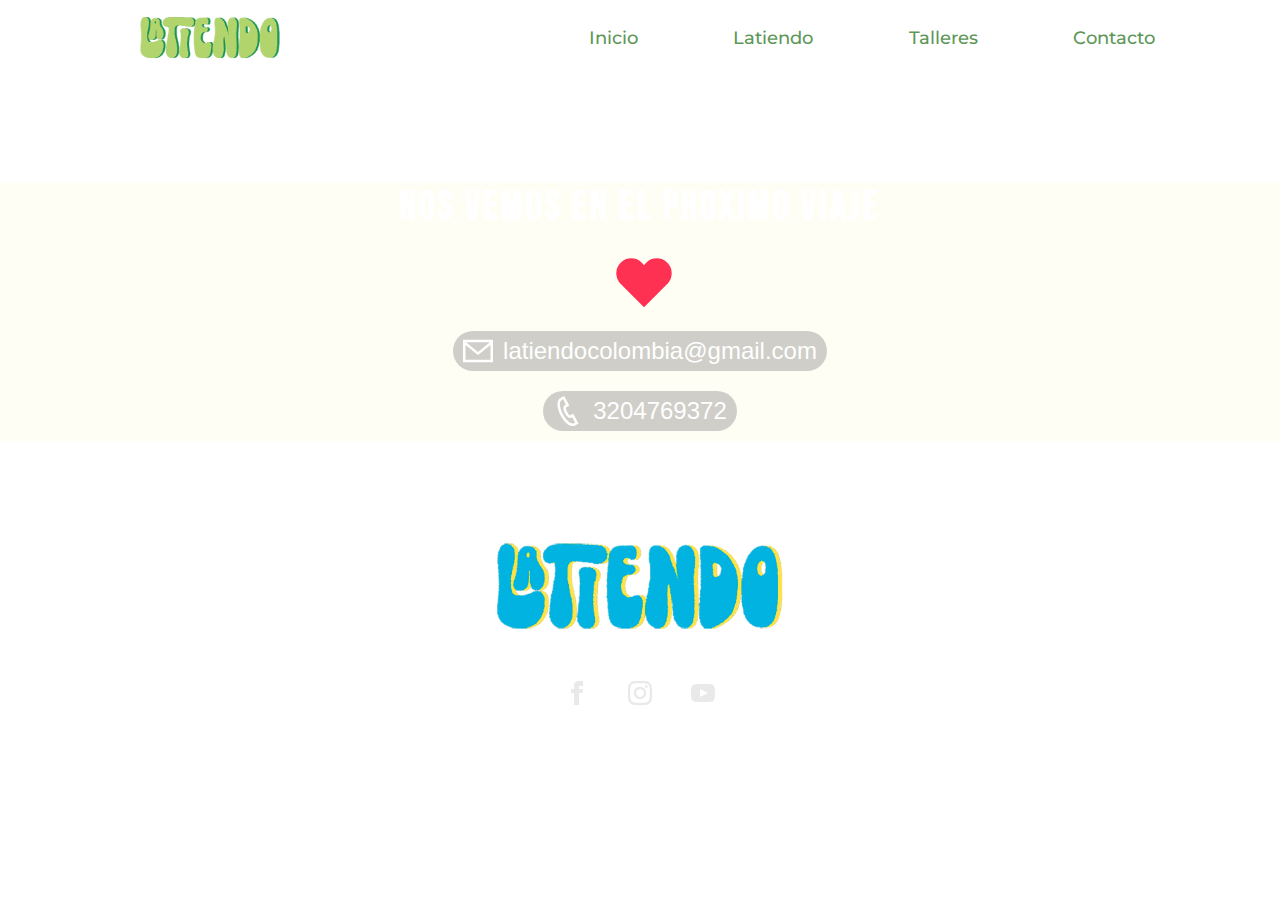
==== commit 15d322f9: "Add carousel changes" ====
--- a/contacto.html
+++ b/contacto.html
@@ -36,9 +36,9 @@
             <li>
               <a href="latiendo.html">Latiendo</a>
             </li>
-            <li>
+            <!-- <li>
               <a href="portafolio.html">Portafolio</a>
-            </li>
+            </li> -->
             <li>
               <a href="talleres.html">Talleres</a>
             </li>
@@ -67,9 +67,9 @@
             <li>
               <a href="latiendo.html">Latiendo</a>
             </li>
-            <li>
+            <!-- <li>
               <a href="portafolio.html">Portafolio</a>
-            </li>
+            </li> -->
             <li>
               <a href="talleres.html">Talleres</a>
             </li>
--- a/style.css
+++ b/style.css
@@ -277,7 +277,7 @@
   max-height: 100vh;
   width: 100%;
   position: absolute;
-  display: flex;
+  display: none;
   flex-direction: column;
   align-items: center;
   justify-content: center;
@@ -328,28 +328,11 @@
   font-size: 1.5rem;
   height: 60px;
   width: 230px;
-  border-radius: 40px;
-}
-
-.about-btn {
-  background-color: #4c8c46;
-  font-family: Montserrat, Arial, Helvetica, sans-serif;
-  border: none;
-  color: white;
-  width: 100px;
-  height: 40px;
-  border-radius: 10px;
-  z-index: 99;
-  transition: all .2s ease-in;
-}
-
-.about-btn:hover {
-  transform: rotate(-5deg) scale(1.1);
-  background-color: #207200;
-  transition: all .2s ease-in;
+  border-radius: 100vw;
 }
 
 .show {
+  display: flex;
   opacity: 1;
   transition: opacity .5s ease-in-out;
 }
@@ -602,7 +585,7 @@
   height: 60px;
   border: none;
   background-color: #00b1de;
-  border-radius: 40px;
+  border-radius: 100vw;
   color: white;
   font-family: Montserrat, Arial, Helvetica, sans-serif;
   font-size: 1.5rem;
@@ -781,44 +764,159 @@
 
 .talleres-info-container {
   margin: 20px;
+  display: flex;
+  flex-direction: column;
+  align-items: center;
+  justify-content: center;
 }
 
 .talleres-info-container p {
   color: white;
   font-family: Bodo, Arial, Helvetica, sans-serif;
-  font-size: 1.2rem;
-  /* width: 350px; Continuar acá. */
-}
-
-
-.talleres-info-img-1 {
-  position: relative;
-  background-image: url(images/talleres/BF3.JPG);
-  background-position: center;
-  background-repeat: no-repeat;
-  background-size: cover;
-  height: 200px;
-}
-
+  font-size: 1.2rem; 
+}
+
+.talleres-info-img-1,
 .talleres-info-img-2 {
-  background-image: url(images/talleres/TF6.jpeg);
-  display: flex;
-  align-items: flex-end;
-  background-position: center;
-  background-repeat: no-repeat;
-  background-size: cover;
-  width:350px;
-  height: 250px;
-}
-
-.width-changes {
+  position: relative;
+  max-width: 500px;
+  overflow: hidden;
+  border-radius: 5px;
+  cursor: pointer;
+} 
+
+.talleres-info-img-1 img,
+.talleres-info-img-2 img {
+  transition: all .2s ease-in-out;
+}
+
+.talleres-info-img-1:hover img,
+.talleres-info-img-2:hover img {
+  transform: scale(1.1);
+  transition: all .2s ease-in-out;
+}
+
+.talleres-info {
   position: absolute;
+  bottom: 5%;
+  left: 5%;
+}
+
+.talleres-btn {
+  padding: 0 20px;
+  margin-top: 10px;
+  height: 60px;
+  border: none;
+  background-color: #4c8c46;
+  border-radius: 100vw;
+  color: white;
+  font-family: Montserrat, Arial, Helvetica, sans-serif;
+  font-size: 1rem;
+  font-weight: 500;
+}
+
+
+.modal-container,
+.modal-container-2 {
+  position: fixed;
   top: 0;
   bottom: 0;
   right: 0;
   left: 0;
-  max-width: 100%;
-  height: 200px;
+  background-color: rgba(34, 34, 34, 0.9);
+  z-index: 999;
+  display: none;
+  justify-content: center;
+  align-items: center;
+}
+
+.modal-close,
+.modal-close-2 {
+  position: fixed;
+  top: 25px;
+  right: 25px;
+  background-color: #ffffff;
+  width: 32px;
+  height: 32px;
+  cursor: pointer;
+  border-radius: 50%;
+}
+
+.modal-close::before,
+.modal-close-2::before {
+  content: "";
+  position: absolute;
+  top: 50%;
+  left: 25%;
+  height: 2px;
+  width: 50%;
+  transform: rotate(45deg);
+  background-color: rgb(43, 43, 43);
+}
+
+.modal-close::after,
+.modal-close-2::after {
+  content: "";
+  position: absolute;
+  top: 50%;
+  left: 25%;
+  height: 2px;
+  width: 50%;
+  transform: rotate(-45deg);
+  background-color: rgb(43, 43, 43);
+}
+
+.modal-arrow-left,
+.modal-arrow-left-2 {
+  position: fixed;
+  left: 12px;
+  fill: white;
+  z-index: 99;
+}
+
+.modal-arrow-right,
+.modal-arrow-right-2 {
+  position: fixed;
+  right: 0;
+  fill: white;
+  z-index: 99;
+}
+
+.img-carousel-container {
+  position: relative;
+  max-width: 1000px;
+  min-width: 300px;
+  height: 700px;
+  padding: 200px;
+  background-color: #ffffff;
+  display: flex;
+  align-items: center;
+  justify-content: center;
+}
+
+.img-carousel {
+  position: relative;
+  display: flex;
+  align-items: center;
+  justify-content: center;
+}
+
+.img-container,
+.img-container-2 {
+  position: absolute;
+  display: flex;
+  justify-content: center;
+  align-items: center;
+  width: 350px;
+  height: auto;
+}
+
+.img-show {
+  transform: translateX(0%);
+}
+
+.img-hide {
+  transform: translateX(3000%);
 }
 
 /* / talleres.html */
@@ -860,12 +958,12 @@
 
 .contact-item {
   margin: 10px 0;
-  padding: 5px;
+  padding: 5px 10px;
   display: flex;
   justify-content: space-around;
   align-items: center;
   background-color: rgb(97, 97, 97, .3);
-  border-radius: 20px;
+  border-radius: 100vw;
 }
 
 .contact-item a {
@@ -959,7 +1057,6 @@
 
 
 /* MEDIA QUERIES */
-
 @media screen and (min-width: 480px) {
 
   .tienda-item {
@@ -1142,6 +1239,33 @@
     font-size: 2.2rem;
   }
 
-}
-
+  .talleres-container-wrapper {
+    flex-direction: row;
+    min-height: 80vh;
+    justify-content: center;
+  }
+
+  .talleres-info-img-1,
+  .talleres-info-img-2 {
+    max-width: 700px;
+  }
+
+  .talleres-info-container p {
+    font-size: 1.8rem;
+  }
+
+  .img-container,
+  .img-container-2 {
+    width: 600px;
+  }
+
+  .modal-arrow-left {
+    left: 62px;
+  }
+
+  .modal-arrow-right {
+    right: 50px;
+  }
+
+}
 /* / MEDIA QUERIES */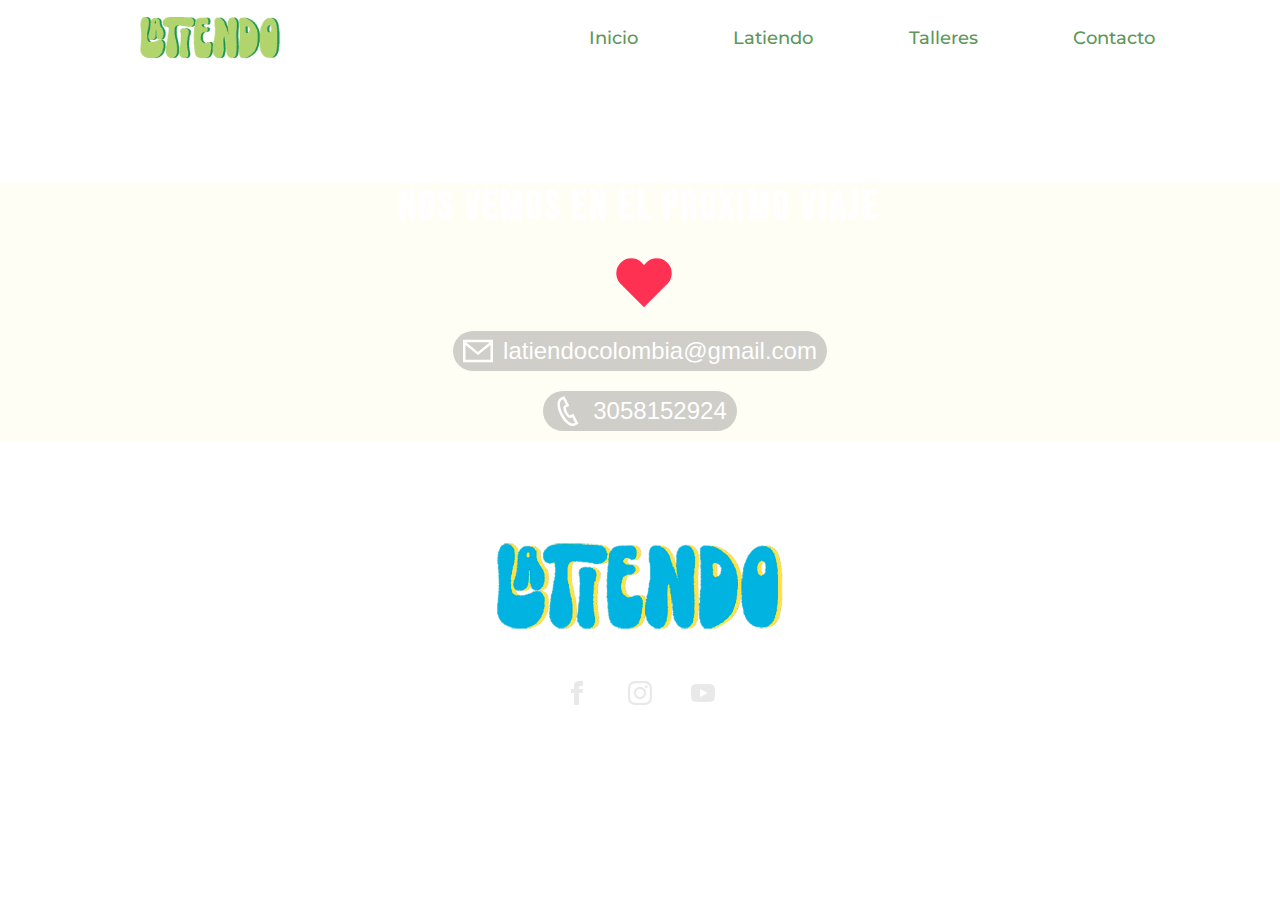
==== commit 67182019: "fix cellphone number" ====
--- a/contacto.html
+++ b/contacto.html
@@ -123,7 +123,7 @@
                       d="M6.176 1.322l2.844-1.322 4.041 7.89-2.724 1.341c-.538 1.259 2.159 6.289 3.297 6.372.09-.058 2.671-1.328 2.671-1.328l4.11 7.932s-2.764 1.354-2.854 1.396c-7.862 3.591-19.103-18.258-11.385-22.281zm1.929 1.274l-1.023.504c-5.294 2.762 4.177 21.185 9.648 18.686l.971-.474-2.271-4.383-1.026.5c-3.163 1.547-8.262-8.219-5.055-9.938l1.007-.497-2.251-4.398z"
                     />
                   </svg>
-                  <span>3204769372</span>
+                  <span>3058152924</span>
                 </a>
               </div>
             </div>
@@ -135,7 +135,9 @@
                   <img src="images/logos/logo-3.png" />
                 </div>
                 <div class="footer-social">
-                  <a href="#"
+                  <a              
+                    href="https://www.facebook.com/profile.php?id=100085303077931"
+                    target="_blank"
                     ><svg
                       class="icon"
                       xmlns="http://www.w3.org/2000/svg"
@@ -147,7 +149,7 @@
                         d="M9 8h-3v4h3v12h5v-12h3.642l.358-4h-4v-1.667c0-.955.192-1.333 1.115-1.333h2.885v-5h-3.808c-3.596 0-5.192 1.583-5.192 4.615v3.385z"
                       /></svg
                   ></a>
-                  <a href="#">
+                  <a href="https://www.instagram.com/latiendocolombia/" target="_blank">
                     <svg
                       class="icon"
                       xmlns="http://www.w3.org/2000/svg"
@@ -160,7 +162,7 @@
                       />
                     </svg>
                   </a>
-                  <a href="#">
+                  <a href="https://www.youtube.com/channel/UCyizagixqdyLorAR7F2zFvA" target="_blank">
                     <svg
                       class="icon"
                       xmlns="http://www.w3.org/2000/svg"
--- a/style.css
+++ b/style.css
@@ -34,7 +34,7 @@
 
 img {
   max-width: 100%;
-  height: auto;
+  max-width: 100%;
 }
 
 h1 {
@@ -286,7 +286,7 @@
   left: 0;
   bottom: 0;
   opacity: 0;
-  transition: opacity .5s ease-in-out;
+  transition: opacity 1s ease-in-out 1s;
   z-index: 40;
 }
 
@@ -334,7 +334,7 @@
 .show {
   display: flex;
   opacity: 1;
-  transition: opacity .5s ease-in-out;
+  transition: opacity 1s ease-in-out 1s;
 }
 
 .img-1 {
@@ -517,8 +517,8 @@
 
 .aliados-container {
   width: 100%;
-  height: 700px;
-  background-color: #e9e9e9;
+  height: 1200px;
+  background-color: white;
   position: relative;
   z-index: 40;
   display: flex;
@@ -528,30 +528,30 @@
 
 .logos-header-container {
   margin-bottom: 50px;
-  border-bottom: solid 1px rgb(85, 85, 85);
 }
 
 .logos-header {
+  text-align: center;
   font-family: Montserrat, Arial, Helvetica, sans-serif;
   font-weight: 100;
-  color: rgb(85, 85, 85);
+  color: #4c8c46;
+  font-size: 2rem;
 }
 
 .logos-wrapper {
-  max-width: 70vw;
-  max-height: 70vh;
-  display: flex;
-  justify-content: center;
-  align-items: center;
-  flex-wrap: wrap;
+  max-width: 90vw;
+  display: flex;
+  flex-direction: column;
+  justify-content: center;
+  align-items: center;
   gap: 20px 20px;
   margin: 30px 20px;
 }
 
 .logo_ph {
   flex-grow: 1;
-  flex-basis: 25%;
-  max-width: 33.33%;
+  flex-basis: 100%;
+  max-width: 100%;
   display: flex;
   justify-content: center;
   align-items: center;
@@ -559,7 +559,6 @@
 
 .logo_ph img {
   max-width: 150px;
-  filter: invert(15%) sepia(0%) saturate(186%) hue-rotate(151deg) brightness(96%) contrast(78%);
 }
 
 .contact-btn-container {
@@ -1102,6 +1101,37 @@
     font-size: 1.8rem;
   }
 
+  .logos-header {
+    font-size: 2.5rem;
+  }  
+}
+
+@media screen and (min-width: 650px) { 
+
+  .aliados-container {
+    max-height: 800px;
+  }
+
+  .logos-wrapper {
+    max-width: 70vw;
+    display: flex;
+    flex-direction: row;
+    justify-content: center;
+    align-items: center;
+    flex-wrap: wrap;
+    gap: 20px 20px;
+    margin: 30px 20px;
+  }
+  
+  .logo_ph {
+    flex-grow: 1;
+    flex-basis: 25%;
+    max-width: 33.33%;
+    display: flex;
+    justify-content: center;
+    align-items: center;
+  }
+
 }
 
 @media screen and (min-width: 950px) {
@@ -1170,6 +1200,10 @@
     height: 400px;
   }
 
+  .logos-header {
+    font-size: 3rem;
+  }  
+
   .about-text-container {
     width: 85%;
     margin: auto;
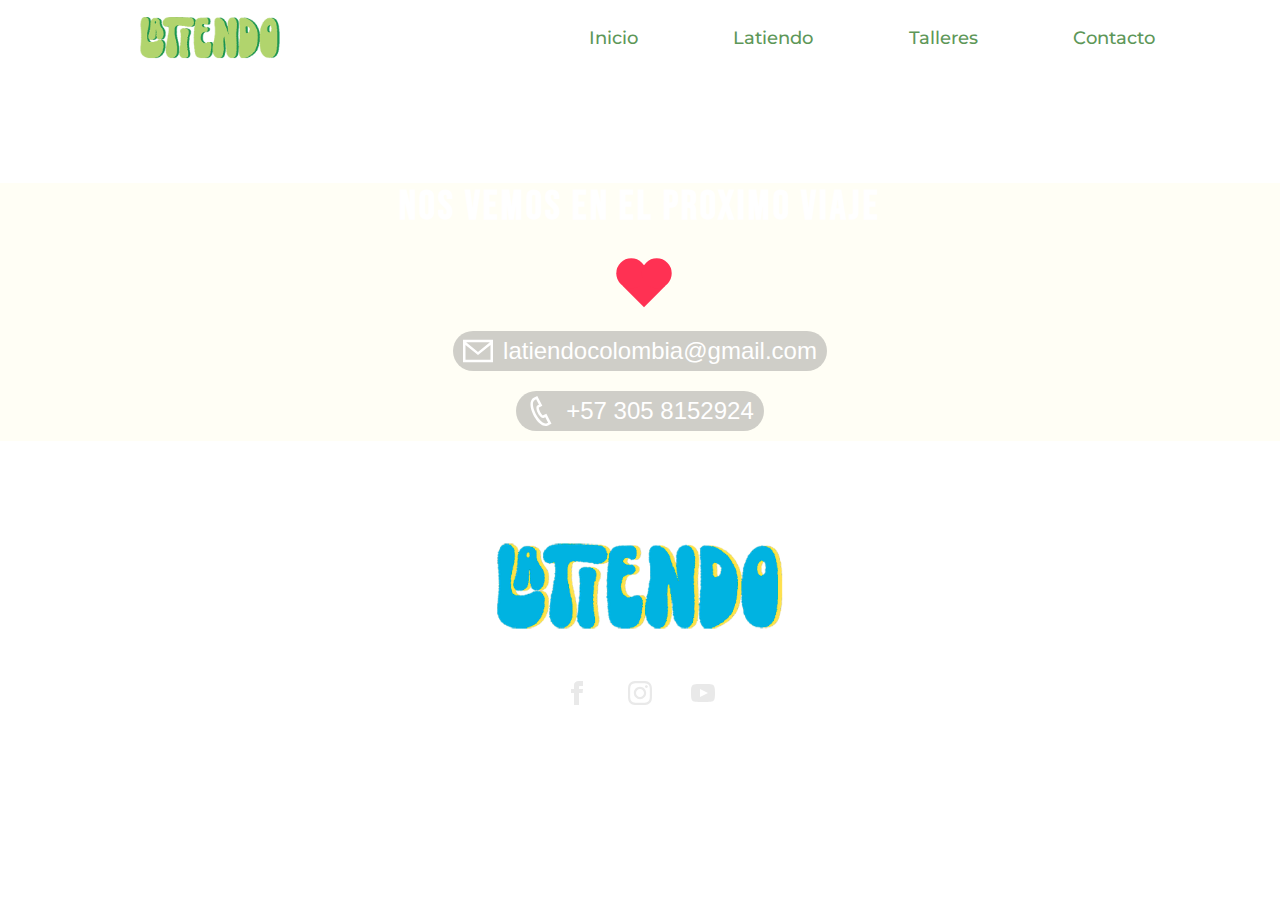
==== commit e43b89b3: "fix whatsapp number" ====
--- a/contacto.html
+++ b/contacto.html
@@ -123,7 +123,7 @@
                       d="M6.176 1.322l2.844-1.322 4.041 7.89-2.724 1.341c-.538 1.259 2.159 6.289 3.297 6.372.09-.058 2.671-1.328 2.671-1.328l4.11 7.932s-2.764 1.354-2.854 1.396c-7.862 3.591-19.103-18.258-11.385-22.281zm1.929 1.274l-1.023.504c-5.294 2.762 4.177 21.185 9.648 18.686l.971-.474-2.271-4.383-1.026.5c-3.163 1.547-8.262-8.219-5.055-9.938l1.007-.497-2.251-4.398z"
                     />
                   </svg>
-                  <span>3058152924</span>
+                  <span>+57 305 8152924</span>
                 </a>
               </div>
             </div>
